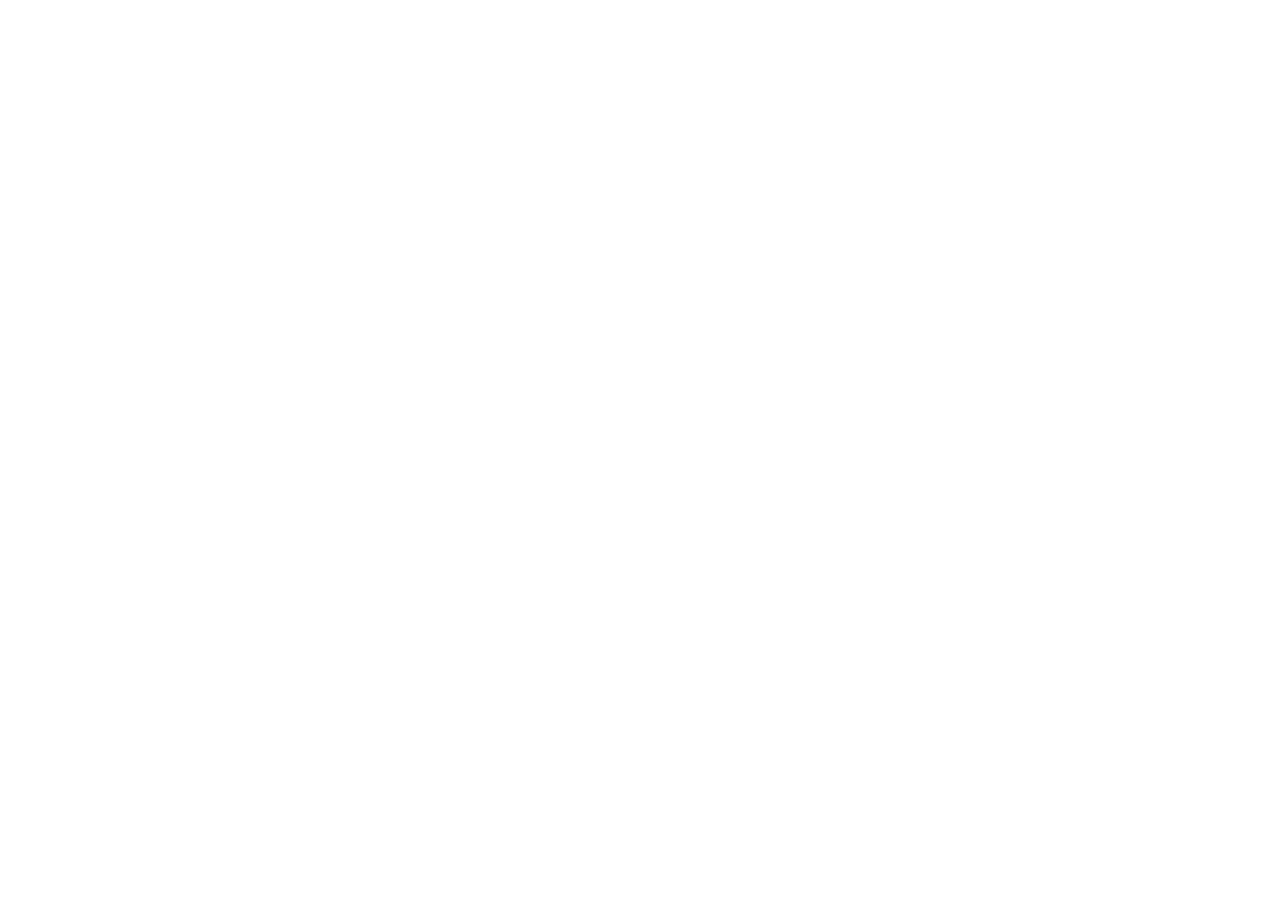
==== index.html @ 15227f46 "add script" ====
<!DOCTYPE html>
<html lang="en">
<head>
    <meta charset="UTF-8">
    <meta http-equiv="X-UA-Compatible" content="IE=edge">
    <meta name="viewport" content="width=device-width, initial-scale=1.0">
    <title>Dadi</title>

    <script type="text/javascript" src="./script.js" defer></script>
</head>
<body>
    
</body>
</html>
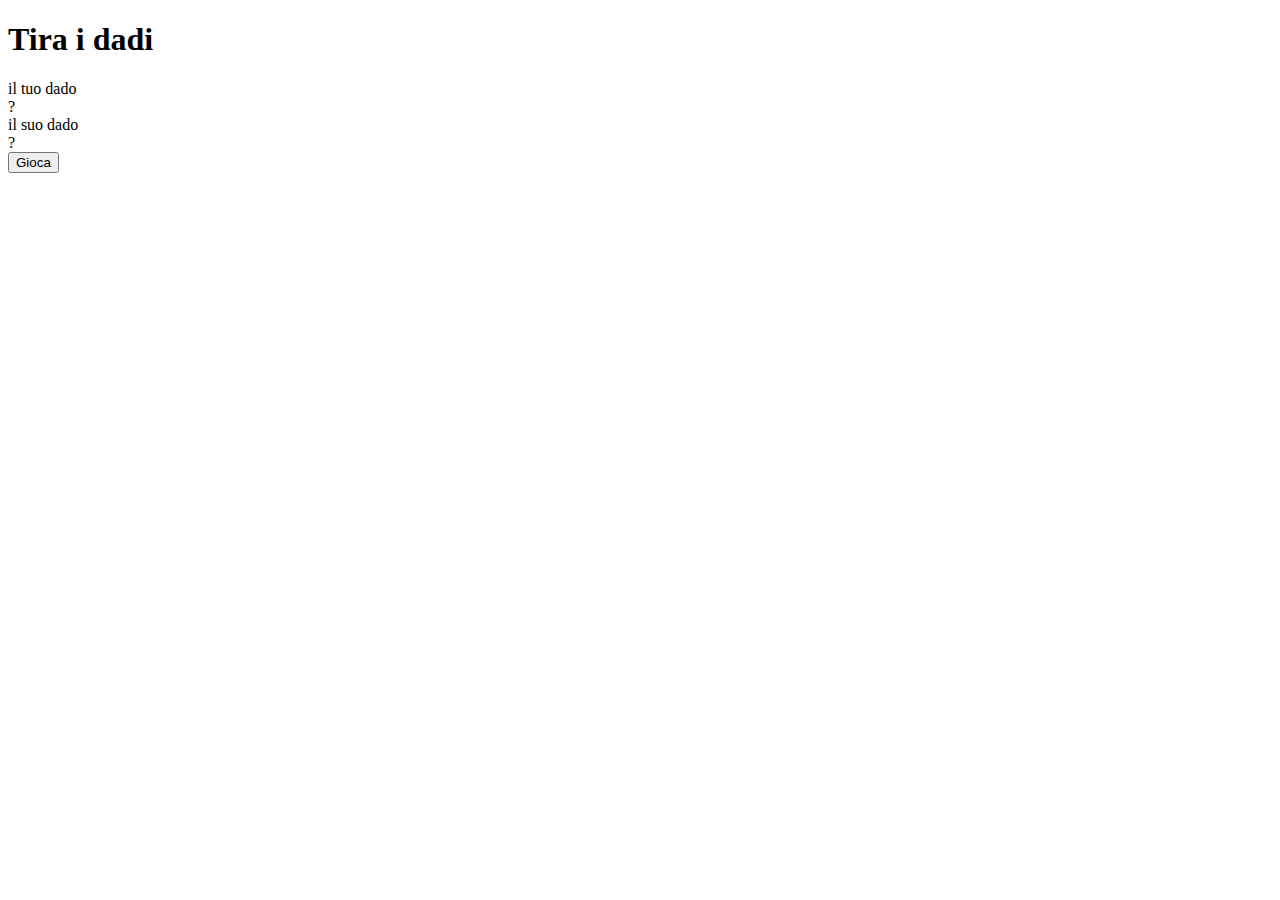
==== commit 0d2409ad: "add page structure" ====
--- a/index.html
+++ b/index.html
@@ -6,9 +6,41 @@
     <meta name="viewport" content="width=device-width, initial-scale=1.0">
     <title>Dadi</title>
 
+    <link href="https://cdn.jsdelivr.net/npm/bootstrap@5.2.3/dist/css/bootstrap.min.css" rel="stylesheet"
+        integrity="sha384-rbsA2VBKQhggwzxH7pPCaAqO46MgnOM80zW1RWuH61DGLwZJEdK2Kadq2F9CUG65" crossorigin="anonymous">
+    <script src="https://cdn.jsdelivr.net/npm/bootstrap@5.2.3/dist/js/bootstrap.bundle.min.js"
+        integrity="sha384-kenU1KFdBIe4zVF0s0G1M5b4hcpxyD9F7jL+jjXkk+Q2h455rYXK/7HAuoJl+0I4"
+        crossorigin="anonymous"></script>
+    
     <script type="text/javascript" src="./script.js" defer></script>
 </head>
-<body>
-    
+
+ <body>
+    <div class="container">
+        <h1 class="text-center">Tira i dadi</h1>
+        <div class="row row-cols-2 justify-content-between">
+                <div class="col col-auto">
+                    il tuo dado
+                    <div id="player-dice">
+                        <span>?</span>
+                    </div>
+                </div>
+
+                <div class="col col-auto">
+                    il suo dado
+                    <div id="pc-dice">
+                        <span>?</span>
+                    </div>
+                </div>
+
+        </div>
+        <div class="d-flex justify-content-center">
+            <button type="button" id="play" >Gioca</button>
+        </div>
+        <div id="result" class="d-flex justify-content-center"></div>
+
+        </div>
+        
+    </div>  
 </body>
 </html>